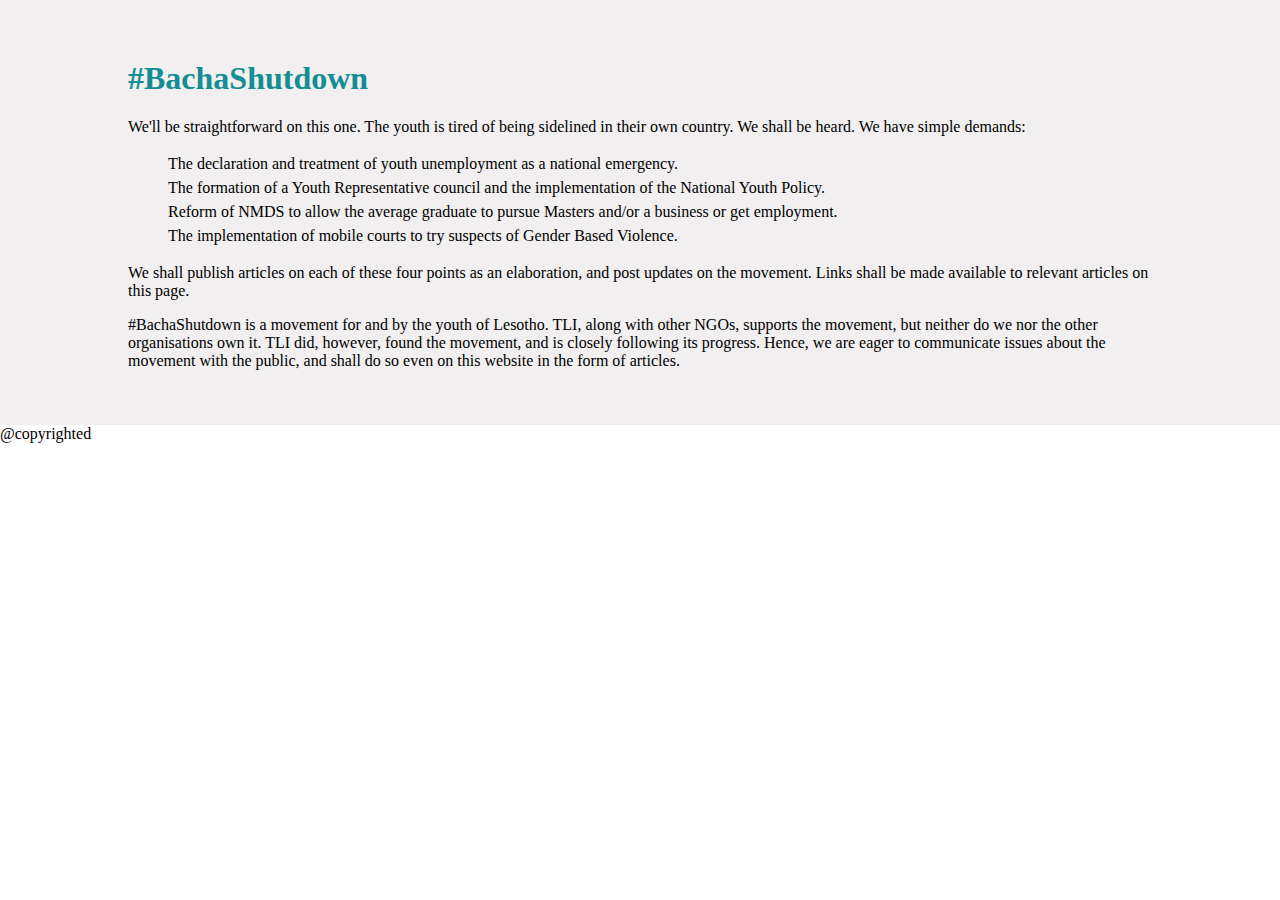
==== bacha.html @ bde58d4c "clear" ====
<!DOCTYPE html>
<html lang="en">

<head>
    <meta charset="UTF-8">
    <meta http-equiv="X-UA-Compatible" content="IE=edge">
    <meta name="viewport" content="width=device-width, initial-scale=1.0">
    <title>Youth</title>
    <link rel="stylesheet" href="/styles/bacha.css">
    <link rel="stylesheet" href="styles/styles.css">
    <link rel="stylesheet" href="https://use.fontawesome.com/releases/v5.15.1/css/all.css" integrity="sha384-vp86vTRFVJgpjF9jiIGPEEqYqlDwgyBgEF109VFjmqGmIY/Y4HV4d3Gp2irVfcrp" crossorigin="anonymous">
    <link rel="stylesheet" href="https://cdnjs.cloudflare.com/ajax/libs/animate.css/4.1.1/animate.min.css" />
    <link rel="stylesheet" href="animate-css-animate.css-e8c4fab/animate.css">
</head>

<body>
    <section id="bachashutdown">

        <h1>#BachaShutdown</h1>
        <p1>We'll be straightforward on this one. The youth is tired of being sidelined in their own country. We shall be heard. We have simple demands:
            <ul>
                <li>The declaration and treatment of youth unemployment as a national emergency.</li>
                <li>The formation of a Youth Representative council and the implementation of the National Youth Policy.</li>
                <li>Reform of NMDS to allow the average graduate to pursue Masters and/or a business or get employment.</li>
                <li>The implementation of mobile courts to try suspects of Gender Based Violence.</li>
            </ul>

            We shall publish articles on each of these four points as an elaboration, and post updates on the movement. Links shall be made available to relevant articles on this page.
        </p1>
        <p>#BachaShutdown is a movement for and by the youth of Lesotho. TLI, along with other NGOs, supports the movement, but neither do we nor the other organisations own it. TLI did, however, found the movement, and is closely following its progress.
            Hence, we are eager to communicate issues about the movement with the public, and shall do so even on this website in the form of articles.
        </p>
    </section>
</body>
<footer>
    <div class="footer-one">
        @copyrighted
    </div>
</footer>

</html>
---- styles/bacha.css ----
@import url("https://fonts.googleapis.com/css2?family=Roboto:wght@100;300;400;500;700;900&display=swap");
@import url("https://fonts.googleapis.com/css2?family=Poppins:wght@200;300;400;600;700&display=swap");
@import url("https://fonts.googleapis.com/css2?family=Noto+Sans+JP:wght@100;300;400;500;700;900&family=Roboto:wght@100;300;400;500;700;900&display=swap");
body {
  padding: 0;
  margin: 0;
}

section {
  padding: 3% 10%;
  background-color: #f1efef;
}

section h1 {
  color: #148d93;
}

section ul {
  list-style: none;
  -webkit-text-decoration-style: none;
          text-decoration-style: none;
  line-height: 1.5;
}

section footer {
  padding: 3% 10%;
  height: 100px;
  background-color: #414e4a;
}
/*# sourceMappingURL=bacha.css.map */
---- styles/styles.css ----
@import url("https://fonts.googleapis.com/css2?family=Roboto:wght@100;300;400;500;700;900&display=swap");
@import url("https://fonts.googleapis.com/css2?family=Poppins:wght@200;300;400;600;700&display=swap");
@import url("https://fonts.googleapis.com/css2?family=Noto+Sans+JP:wght@100;300;400;500;700;900&family=Roboto:wght@100;300;400;500;700;900&display=swap");
body {
  background-color: rgba(255, 254, 254, 0.74);
}

#title {
  padding: 0 10% 0 10%;
}

.logo {
  display: -ms-grid;
  display: grid;
  -ms-grid-columns: 100px 100px;
      grid-template-columns: 100px 100px;
  margin: 0;
  padding: 0;
}

.logo .nav-brand-image {
  width: 70px;
  height: 70px;
  margin: 0;
  padding: 0;
}

.logo .nav-brand-text {
  position: relative;
  top: 0px;
  margin: 0 0 0 5px;
  right: 25px;
  font-size: 25px;
  top: 5px;
}

#header {
  background-image: url(/images/header.jpg);
  background-position: center;
  background-repeat: no-repeat;
  background-size: cover;
  width: auto;
  height: auto;
  padding: 3% 10%;
}

#header h1 {
  -webkit-transform: rotateX(360deg);
          transform: rotateX(360deg);
  color: #f1efef;
  font-family: "Noto Sans JP", sans-serif;
  font-weight: 500;
  font-size: 4rem;
  margin: 10px 0;
  cursor: pointer;
}

#header p {
  color: #f1efef;
  font-family: "Noto Sans JP", sans-serif;
  font-weight: 200;
  font-size: 30px;
}

#header .africa {
  background-color: #16ad6e;
  border-radius: 5px;
  opacity: 0.5;
  -webkit-transition-duration: height 2s;
          transition-duration: height 2s;
  padding: 10px;
}

#header .africa:hover {
  opacity: 1;
}

.fa-heart {
  color: #f1efef;
  margin: 10px;
}

button {
  margin: 50px 0 0 0;
  background-color: #148d93;
  border-radius: 5px;
  outline-style: none;
  border: none;
  width: 200px;
  height: 40px;
  opacity: 0.7;
  -webkit-transition-duration: 1s;
          transition-duration: 1s;
}

button:hover {
  background-color: #12b89c;
  opacity: 1;
}

#content {
  padding: 2% 10%;
}

#content .forum .forum-text {
  font-size: 18px;
}

#content h1 {
  font-family: "Noto Sans JP", sans-serif;
  font-weight: 300;
  font-size: 2.5rem;
  text-transform: uppercase;
  color: #43484e;
  text-align: center;
}

#content p {
  text-align: center;
  font-family: "Noto Sans JP", sans-serif;
  font-weight: 100;
  font-size: 25px;
}

#content .main-box {
  margin: 7% 0 7% 0;
}

#content .main-box .box {
  position: relative;
  height: auto;
  border: none;
  border-radius: 10px;
  width: auto;
  -webkit-box-shadow: 0 0 15px #8f8a8a;
          box-shadow: 0 0 15px #8f8a8a;
  -webkit-box-decoration-break: clone;
          box-decoration-break: clone;
  margin: 4px 0;
  text-align: center;
  padding: 3% 10%;
}

#content .main-box .box a {
  text-decoration: none;
}

#content .main-box .box a h4:hover {
  color: #148d93;
  border: #148d93;
}

#content .main-box .box h4 {
  margin: 40px;
  font-size: 20px;
  color: #43484e;
  text-transform: uppercase;
  font-weight: 600;
}

#content .main-box .box p {
  text-align: center;
  font-family: "Noto Sans JP", sans-serif;
  font-weight: 100;
  font-size: 16px;
  letter-spacing: 0.5;
}

#content .globe {
  position: relative;
  left: 90px;
  margin: 20px 10px;
  width: 80px;
  height: 80px;
  background-color: #148d93;
  border-radius: 50%;
}

#content .globe .fas {
  color: #f1efef;
  margin: 15px 0 0 0;
  cursor: pointer;
}

#testimonials {
  background-color: #088177;
  text-align: center;
  color: #f1efef;
  -webkit-animation-duration: 10s;
          animation-duration: 10s;
  -webkit-animation-name: bck;
          animation-name: bck;
  -webkit-transition-duration: 5s;
          transition-duration: 5s;
  -webkit-animation-iteration-count: 100;
          animation-iteration-count: 100;
}

@-webkit-keyframes bck {
  from {
    background-color: #088177;
  }
  to {
    background-color: #3c8312;
  }
}

@keyframes bck {
  from {
    background-color: #088177;
  }
  to {
    background-color: #3c8312;
  }
}

.patrico {
  border-radius: 50%;
  height: 90px;
  width: 90px;
}

.testimonial-image {
  border-radius: 50%;
  width: 100px;
  height: 100px;
  margin: 80px;
}

.carousel-item {
  padding: 3% 10%;
}

.carousel-item h2 {
  font-size: 45px;
  font-family: "Noto Sans JP", sans-serif;
  padding: 3% 3%;
}

#action {
  padding: 3% 10%;
}

#action h3 {
  font-size: 60px;
  font-family: "Noto Sans JP", sans-serif;
  text-transform: uppercase;
  text-align: center;
  padding: 3%;
}

#action .speak {
  font-size: 45px;
  padding: 3% 0;
}

#action h5 {
  font-size: 30px;
}

#action p {
  font-size: 26px;
}

.voice {
  width: 500px;
  height: 500px;
}

@media (max-width: 1028px) {
  .globe {
    left: 100px;
  }
  h1 {
    text-align: center;
  }
  #header {
    text-align: center;
  }
}

#sponsor {
  padding: 3% 10%;
  margin: 3px;
}

#sponsor h3 {
  text-align: center;
  text-decoration: overline;
  font-weight: 500;
}

#sponsor .mission {
  display: -webkit-box;
  display: -ms-flexbox;
  display: flex;
}

#sponsor .mission > div {
  background-color: #088177;
  width: 10px;
  height: 100px;
  border-radius: 2px 0px 0px 2px;
  margin: 0 5px 0 0;
}

#footer {
  padding: 3% 10%;
}

.sidebar {
  background-color: #088177;
  width: 20px;
  height: 100px;
  border-radius: 5px 0px 0px 5px;
  margin-right: 10px;
}

.sidefooter {
  display: -webkit-box;
  display: -ms-flexbox;
  display: flex;
}
/*# sourceMappingURL=styles.css.map */
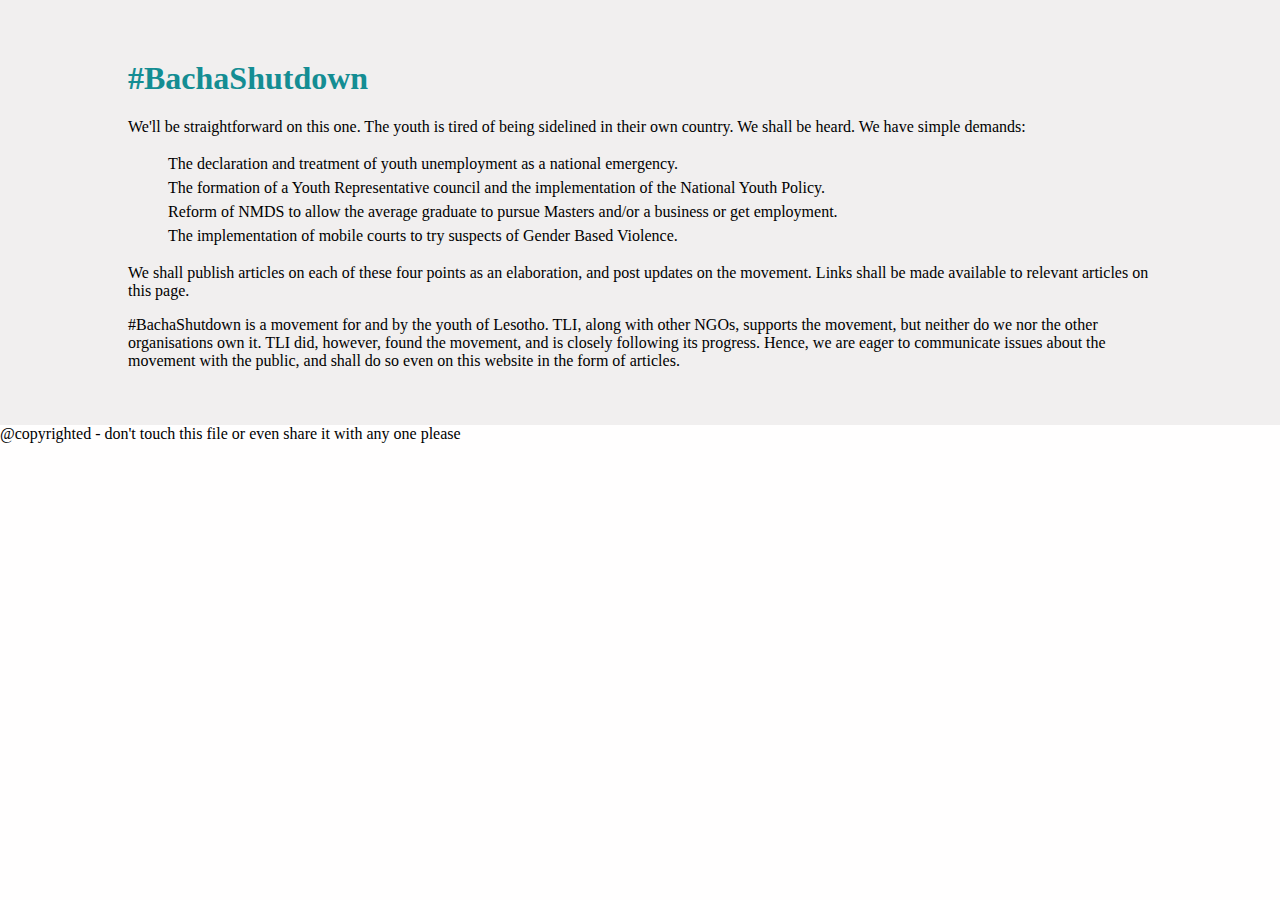
==== commit 2de337db: "initial commit" ====
--- a/bacha.html
+++ b/bacha.html
@@ -34,7 +34,7 @@
 </body>
 <footer>
     <div class="footer-one">
-        @copyrighted
+        @copyrighted - don't touch this file or even share it with any one please 
     </div>
 </footer>
 
